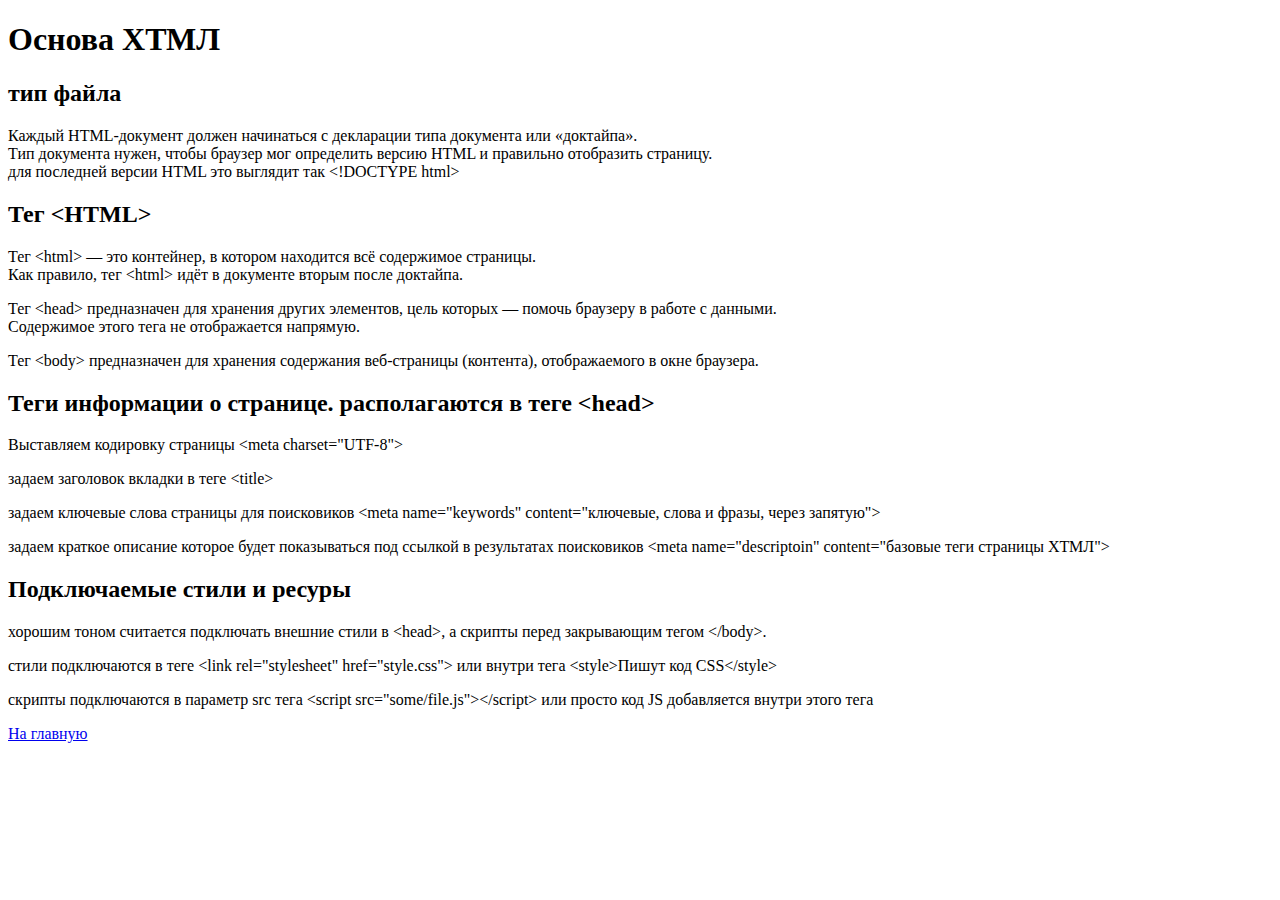
==== public_html/HTML-1/HTML_Struct.html @ 83f1c9fd "" ====
<!DOCTYPE html>
<!--
To change this license header, choose License Headers in Project Properties.
To change this template file, choose Tools | Templates
and open the template in the editor.
-->
<html>
    <head>
        <title>Структура ХТМЛ</title>
        <meta charset="UTF-8">
        <meta name="viewport" content="width=device-width, initial-scale=1.0">
        <meta name="keywords" content="содержит, ключевые слова, и фразы">
        <meta name="description" content="тут краткое описание содержимого страницы">
    </head>
    <body>
        <h1>Основа ХТМЛ</h1>
        <div>
            <h2>тип файла</h2>
            <p>Каждый HTML-документ должен начинаться с декларации типа документа или «доктайпа».
               <br>Тип документа нужен, чтобы браузер мог определить версию HTML и правильно отобразить страницу.
               <br>для последней версии HTML это выглядит так &lt;!DOCTYPE html&gt;
            </p>
            
            <h2>Тег &lt;HTML&gt;</h2>
            <p>Тег &lt;html&gt; — это контейнер, в котором находится всё содержимое страницы.
                <br>Как правило, тег &lt;html&gt; идёт в документе вторым после доктайпа.
            </p>
            <p>Тег &lt;head&gt; предназначен для хранения других элементов, цель которых — помочь браузеру в работе с данными.
                <br>Содержимое этого тега не отображается напрямую.
            </p>
            <p>Тег &lt;body&gt; предназначен для хранения содержания веб-страницы (контента), отображаемого в окне браузера.</p>
            
            <h2>Теги информации о странице. располагаются в теге &lt;head&gt;</h2>
            <p>Выставляем кодировку страницы &lt;meta charset="UTF-8"&gt;</p>
            <p>задаем заголовок вкладки в  теге &lt;title&gt;</p>
            <p>задаем ключевые слова страницы для поисковиков &lt;meta name="keywords" content="ключевые, слова и фразы, через запятую"&gt;</p>
            <p>задаем краткое описание которое будет показываться под ссылкой в результатах поисковиков &lt;meta name="descriptoin" content="базовые теги страницы ХТМЛ"&gt;</p>
        </div>
        <div>
            <h2>Подключаемые стили и ресуры</h2>
            <p>хорошим тоном считается подключать внешние стили в &lt;head&gt;, а скрипты перед закрывающим тегом &lt;/body&gt;.</p>
            <p>стили подключаются в теге &lt;link rel="stylesheet" href="style.css"&gt; или  внутри тега &lt;style&gt;Пишут код CSS&lt;/style&gt;</p>
            <p>скрипты подключаются в параметр src тега &lt;script src="some/file.js"&gt;&lt;/script&gt; или просто код JS добавляется внутри этого тега</p>
        </div>
        
        <a href="../index.html">На главную</a>
        
    </body>
</html>
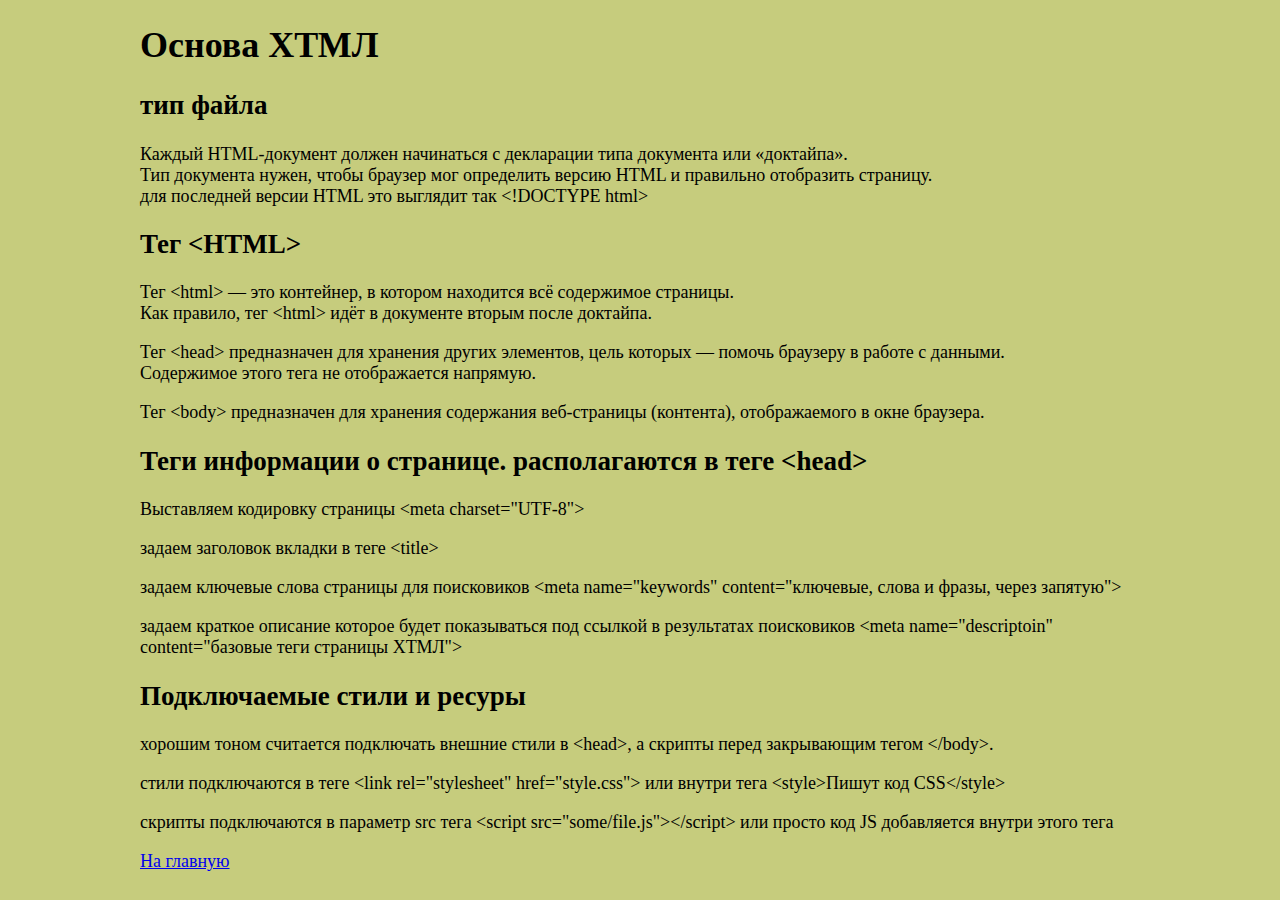
==== commit 1e2a848c: "тут вроде все что в курсах связано с хтмл не знаю буду ли добавлять в проект инфу по  ксс" ====
--- a/public_html/HTML-1/HTML_Struct.html
+++ b/public_html/HTML-1/HTML_Struct.html
@@ -11,6 +11,7 @@
         <meta name="viewport" content="width=device-width, initial-scale=1.0">
         <meta name="keywords" content="содержит, ключевые слова, и фразы">
         <meta name="description" content="тут краткое описание содержимого страницы">
+		<link href="../index.css" rel="stylesheet" type="text/css"/>
     </head>
     <body>
         <h1>Основа ХТМЛ</h1>
@@ -20,7 +21,7 @@
                <br>Тип документа нужен, чтобы браузер мог определить версию HTML и правильно отобразить страницу.
                <br>для последней версии HTML это выглядит так &lt;!DOCTYPE html&gt;
             </p>
-            
+
             <h2>Тег &lt;HTML&gt;</h2>
             <p>Тег &lt;html&gt; — это контейнер, в котором находится всё содержимое страницы.
                 <br>Как правило, тег &lt;html&gt; идёт в документе вторым после доктайпа.
@@ -29,7 +30,7 @@
                 <br>Содержимое этого тега не отображается напрямую.
             </p>
             <p>Тег &lt;body&gt; предназначен для хранения содержания веб-страницы (контента), отображаемого в окне браузера.</p>
-            
+
             <h2>Теги информации о странице. располагаются в теге &lt;head&gt;</h2>
             <p>Выставляем кодировку страницы &lt;meta charset="UTF-8"&gt;</p>
             <p>задаем заголовок вкладки в  теге &lt;title&gt;</p>
@@ -42,8 +43,8 @@
             <p>стили подключаются в теге &lt;link rel="stylesheet" href="style.css"&gt; или  внутри тега &lt;style&gt;Пишут код CSS&lt;/style&gt;</p>
             <p>скрипты подключаются в параметр src тега &lt;script src="some/file.js"&gt;&lt;/script&gt; или просто код JS добавляется внутри этого тега</p>
         </div>
-        
+
         <a href="../index.html">На главную</a>
-        
+
     </body>
 </html>
--- a/public_html/index.css
+++ b/public_html/index.css
@@ -0,0 +1,25 @@
+/*
+To change this license header, choose License Headers in Project Properties.
+To change this template file, choose Tools | Templates
+and open the template in the editor.
+*/
+/*
+    Created on : 20.09.2015, 19:40:48
+    Author     : chentsu
+*/
+body {
+	width: 1000px;
+	margin: 0px auto;
+	/*background: #B9CC00;*/
+	background: #C6CC7D;
+	font-size: 18px;
+}
+
+.code {
+	background: lightsteelblue;
+	padding-left: 25px;
+	padding-right: 10px;
+	margin-left: 10px;
+	border: 1px solid blue;
+	width: 800px;
+}